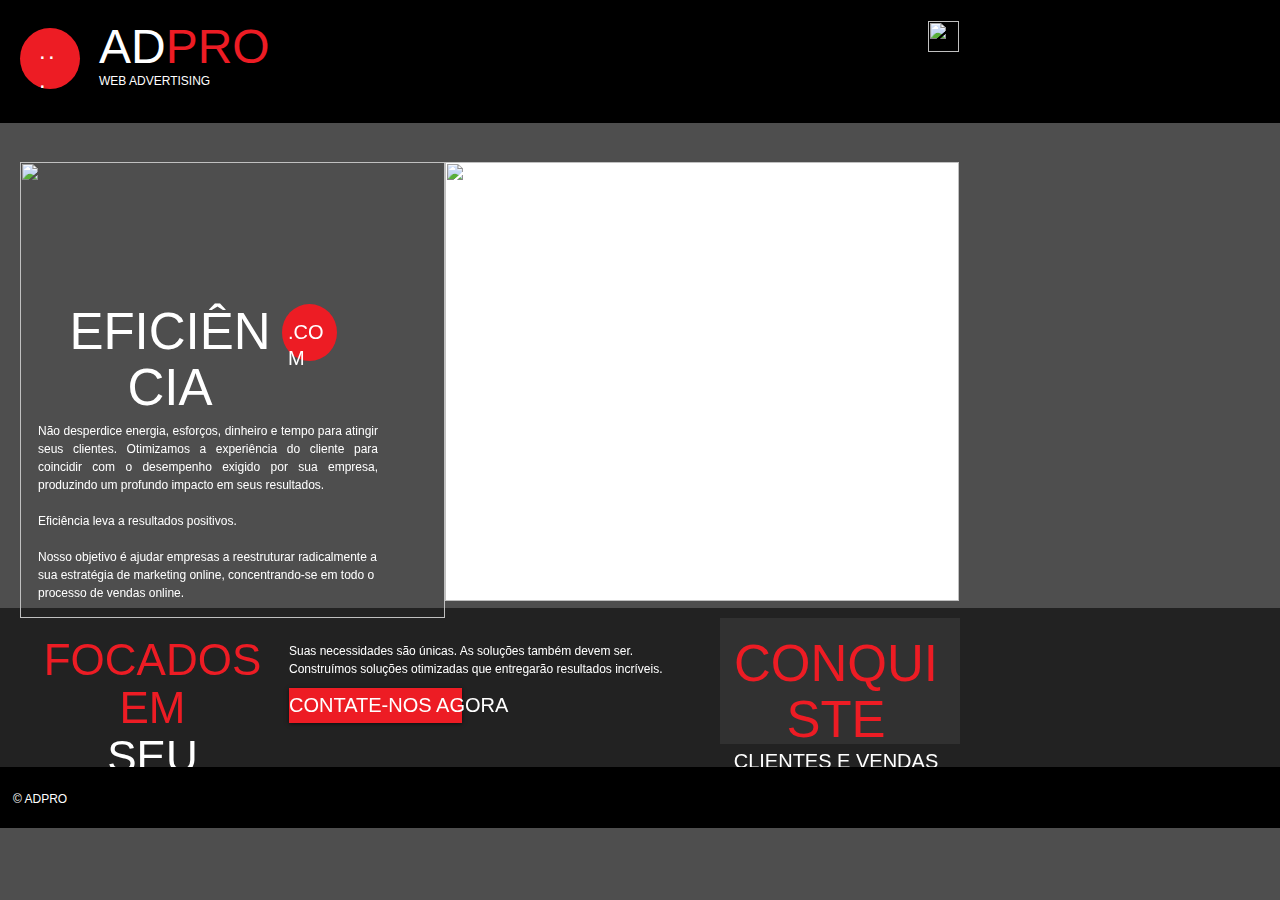
==== index.html @ a7457fe5 "Create index.html" ====
<html>
   <head>
      <meta http-equiv="content-type" content="text/html; charset=UTF-8">
      <meta http-equiv="X-UA-Compatible" content="IE=Edge">
      <meta charset="utf-8">
      <title>ADPRO WEB MARKETING</title>
      <meta name="robots" content="noindex">

      <!-- META DATA -->
      <meta name="fragment" content="!">
      <!-- DATA -->
      <link rel="stylesheet" href="en/files/viewer.css">
   </head>
   <body class="">
      <div id="SITE_CONTAINER">
         <div data-reactid=".0">
            <div data-reactid=".0.0">
               <link rel="stylesheet" type="text/css" href="en/files/mobileIEFix.css" data-reactid=".0.0.0">
               <style type="text/css" data-reactid=".0.0.$font0">.font_0 {font:normal normal normal 51px/1.1em Anton,sans-serif ;color:#000000;}</style>
               <style type="text/css" data-reactid=".0.0.$font1">.font_1 {font:normal normal normal 14px/1.1em 'Open Sans',sans-serif ;color:#000000;}</style>
               <style type="text/css" data-reactid=".0.0.$font2">.font_2 {font:normal normal normal 30px/1.1em Anton,sans-serif ;color:#00A9FF;}</style>
               <style type="text/css" data-reactid=".0.0.$font3">.font_3 {font:normal normal normal 51px/1.1em Anton,sans-serif ;color:#FFFFFF;}</style>
               <style type="text/css" data-reactid=".0.0.$font4">.font_4 {font:normal normal normal 44px/1.3em Anton,sans-serif ;color:#FFFFFF;}</style>
               <style type="text/css" data-reactid=".0.0.$font5">.font_5 {font:normal normal normal 24px/1.2em Anton,sans-serif ;color:#FFFFFF;}</style>
               <style type="text/css" data-reactid=".0.0.$font6">.font_6 {font:normal normal normal 20px/1.3em Anton,sans-serif ;color:#00A9FF;}</style>
               <style type="text/css" data-reactid=".0.0.$font7">.font_7 {font:normal normal normal 14px/1.3em Arial,'ｍｓ ｐゴシック','ms pgothic','돋움',dotum,helvetica,sans-serif ;color:#FFFFFF;}</style>
               <style type="text/css" data-reactid=".0.0.$font8">.font_8 {font:normal normal normal 12px/1.3em Arial,'ｍｓ ｐゴシック','ms pgothic','돋움',dotum,helvetica,sans-serif ;color:#FFFFFF;}</style>
               <style type="text/css" data-reactid=".0.0.$font9">.font_9 {font:normal normal normal 12px/1.3em Arial,'ｍｓ ｐゴシック','ms pgothic','돋움',dotum,helvetica,sans-serif ;color:#FFFFFF;}</style>
               <style type="text/css" data-reactid=".0.0.$font10">.font_10 {font:normal normal normal 11px/1.3em Arial,'ｍｓ ｐゴシック','ms pgothic','돋움',dotum,helvetica,sans-serif ;color:#FFFFFF;}</style>
               <style type="text/css" data-reactid=".0.0.$color">.color_0 {color:#F8F8F8;}
                  .backcolor_0 {background-color:#F8F8F8;}
                  .color_1 {color:#000000;}
                  .backcolor_1 {background-color:#000000;}
                  .color_2 {color:#FFFFFF;}
                  .backcolor_2 {background-color:#FFFFFF;}
                  .color_3 {color:#0088CB;}
                  .backcolor_3 {background-color:#0088CB;}
                  .color_4 {color:#FFCB05;}
                  .backcolor_4 {background-color:#FFCB05;}
                  .color_5 {color:#ED1C24;}
                  .backcolor_5 {background-color:#ED1C24;}
                  .color_6 {color:#888888;}
                  .backcolor_6 {background-color:#888888;}
                  .color_7 {color:#0089AD;}
                  .backcolor_7 {background-color:#0089AD;}
                  .color_8 {color:#FFFFFF;}
                  .backcolor_8 {background-color:#FFFFFF;}
                  .color_9 {color:#0089AD;}
                  .backcolor_9 {background-color:#0089AD;}
                  .color_10 {color:#00D7FE;}
                  .backcolor_10 {background-color:#00D7FE;}
                  .color_11 {color:#000000;}
                  .backcolor_11 {background-color:#000000;}
                  .color_12 {color:#4E4E4E;}
                  .backcolor_12 {background-color:#4E4E4E;}
                  .color_13 {color:#9A9A9A;}
                  .backcolor_13 {background-color:#9A9A9A;}
                  .color_14 {color:#C7C7C7;}
                  .backcolor_14 {background-color:#C7C7C7;}
                  .color_15 {color:#FFFFFF;}
                  .backcolor_15 {background-color:#FFFFFF;}
                  .color_16 {color:#003854;}
                  .backcolor_16 {background-color:#003854;}
                  .color_17 {color:#0071A9;}
                  .backcolor_17 {background-color:#0071A9;}
                  .color_18 {color:#00A9FF;}
                  .backcolor_18 {background-color:#00A9FF;}
                  .color_19 {color:#7FD4FF;}
                  .backcolor_19 {background-color:#7FD4FF;}
                  .color_20 {color:#AAE2FF;}
                  .backcolor_20 {background-color:#AAE2FF;}
                  .color_21 {color:#460B00;}
                  .backcolor_21 {background-color:#460B00;}
                  .color_22 {color:#8D1700;}
                  .backcolor_22 {background-color:#8D1700;}
                  .color_23 {color:#D32300;}
                  .backcolor_23 {background-color:#D32300;}
                  .color_24 {color:#E28371;}
                  .backcolor_24 {background-color:#E28371;}
                  .color_25 {color:#F0ADA0;}
                  .backcolor_25 {background-color:#F0ADA0;}
                  .color_26 {color:#2D3F0C;}
                  .backcolor_26 {background-color:#2D3F0C;}
                  .color_27 {color:#5B7F18;}
                  .backcolor_27 {background-color:#5B7F18;}
                  .color_28 {color:#89BF24;}
                  .backcolor_28 {background-color:#89BF24;}
                  .color_29 {color:#B6D47E;}
                  .backcolor_29 {background-color:#B6D47E;}
                  .color_30 {color:#D3E9AA;}
                  .backcolor_30 {background-color:#D3E9AA;}
                  .color_31 {color:#4A410D;}
                  .backcolor_31 {background-color:#4A410D;}
                  .color_32 {color:#94821B;}
                  .backcolor_32 {background-color:#94821B;}
                  .color_33 {color:#DEC328;}
                  .backcolor_33 {background-color:#DEC328;}
                  .color_34 {color:#E9DB89;}
                  .backcolor_34 {background-color:#E9DB89;}
                  .color_35 {color:#F4EAB1;}
                  .backcolor_35 {background-color:#F4EAB1;}
               </style>
               <style type="text/css" data-reactid=".0.0.$s0">.s0screenWidthBackground {position:absolute;top:0;right:0;bottom:0;left:0;}
                  .s0[data-state~="mobileView"] {position:absolute !important;}
                  .s0[data-state~="fixedPosition"] {position:fixed !important;left:auto !important;z-index:100;}
                  .s0[data-state~="fixedPosition"].s0_footer {top:auto;bottom:0;}
                  .s0_bg {position:absolute;top:0;right:0;bottom:0;left:0;background-color:rgba(0, 0, 0, 1);  border-top:0px solid rgba(0, 169, 255, 1);border-bottom:0px solid rgba(0, 169, 255, 1);}
                  .s0[data-state~="mobileView"] .s0bg {left:10px;right:10px;}
                  .s0bg {position:absolute;top:0px;right:0;bottom:0px;left:0;background-color:transparent;border-radius:0;}
                  .s0inlineContent {position:absolute;top:0;right:0;bottom:0;left:0;}
                  .s0centeredContent {position:absolute;top:0;right:0;bottom:0;left:0;}
               </style>
               <style type="text/css" data-reactid=".0.0.$s1">.s1bg {border:0px solid rgba(255, 255, 255, 1);background-color:rgba(237, 28, 36, 1);}
                  .s1inlineContent,.s1bg {position:absolute;top:0;right:0;bottom:0;left:0;border-radius:50%;}
               </style>
               <style type="text/css" data-reactid=".0.0.$s2">.s2 {word-wrap:break-word;}
                  .s2 li {color:inherit;font-size:inherit;font-family:inherit;font-style:inherit;font-weight:inherit;line-height:inherit;letter-spacing:normal;}
                  .s2 ol,.s2 ul {padding-left:1.3em;padding-right:0;margin-left:0.5em;margin-right:0;line-height:normal;letter-spacing:normal;}
                  .s2 ul {list-style-type:disc;}
                  .s2 ol {list-style-type:decimal;}
                  .s2 ul ul,.s2 ol ul {list-style-type:circle;}
                  .s2 ul ul ul,.s2 ol ul ul {list-style-type:square;}
                  .s2 ul ol ul,.s2 ol ol ul {list-style-type:square;}
                  .s2 ul[dir="rtl"],.s2 ol[dir="rtl"] {padding-left:0;padding-right:1.3em;margin-left:0;margin-right:0.5em;}
                  .s2 ul[dir="rtl"] ul,.s2 ul[dir="rtl"] ol,.s2 ol[dir="rtl"] ul,.s2 ol[dir="rtl"] ol {padding-left:0;padding-right:1.3em;margin-left:0;margin-right:0.5em;}
                  .s2 p {margin:0;line-height:normal;letter-spacing:normal;}
                  .s2 h1 {margin:0;line-height:normal;letter-spacing:normal;}
                  .s2 h2 {margin:0;line-height:normal;letter-spacing:normal;}
                  .s2 h3 {margin:0;line-height:normal;letter-spacing:normal;}
                  .s2 h4 {margin:0;line-height:normal;letter-spacing:normal;}
                  .s2 h5 {margin:0;line-height:normal;letter-spacing:normal;}
                  .s2 h6 {margin:0;line-height:normal;letter-spacing:normal;}
                  .s2 a {color:inherit;}
               </style>
               <style type="text/css" data-reactid=".0.0.$s3">.s3screenWidthBackground {position:absolute;top:0;right:0;bottom:0;left:0;}
                  .s3[data-state~="mobileView"] {position:absolute !important;}
                  .s3[data-state~="fixedPosition"] {position:fixed !important;left:auto !important;z-index:100;}
                  .s3[data-state~="fixedPosition"].s3_footer {top:auto;bottom:0;}
                  .s3bg {position:absolute;top:0;right:0;bottom:0;left:0;}
                  .s3inlineContent {position:absolute;top:0;right:0;bottom:0;left:0;}
                  .s3centeredContent {position:absolute;top:0;right:0;bottom:0;left:0;}
               </style>
               <style type="text/css" data-reactid=".0.0.$s4">.s4 {height:100px;width:100px;}
                  .s4overlay {position:absolute;top:0;right:0;bottom:0;left:0;background-color:rgba(0, 0, 0, 0.664);}
                  .s4inlineContent {position:absolute;top:0;right:0;bottom:0;left:0;}
               </style>
               <style type="text/css" data-reactid=".0.0.$s5">.s5screenWidthBackground {position:absolute;top:0;right:0;bottom:0;left:0;}
                  .s5[data-state~="mobileView"] {position:absolute !important;}
                  .s5[data-state~="fixedPosition"] {position:fixed !important;left:auto !important;z-index:100;}
                  .s5[data-state~="fixedPosition"].s5_footer {top:auto;bottom:0;}
                  .s5_bg {position:absolute;top:0;right:0;bottom:0;left:0;background-color:rgba(0, 0, 0, 0.53);  border-top:0px solid rgba(0, 169, 255, 1);border-bottom:0px solid rgba(0, 169, 255, 1);}
                  .s5[data-state~="mobileView"] .s5bg {left:10px;right:10px;}
                  .s5bg {position:absolute;top:0px;right:0;bottom:0px;left:0;background-color:transparent;border-radius:0 0 0 0;}
                  .s5inlineContent {position:absolute;top:0;right:0;bottom:0;left:0;}
                  .s5centeredContent {position:absolute;top:0;right:0;bottom:0;left:0;}
               </style>
               <style type="text/css" data-reactid=".0.0.$s6">.s6screenWidthBackground {position:absolute;top:0;right:0;bottom:0;left:0;}
                  .s6[data-state~="mobileView"] {position:absolute !important;}
                  .s6[data-state~="fixedPosition"] {position:fixed !important;left:auto !important;z-index:100;}
                  .s6[data-state~="fixedPosition"].s6_footer {top:auto;bottom:0;}
                  .s6_bg {position:absolute;top:0;right:0;bottom:0;left:0;background-color:rgba(0, 0, 0, 1);  border-top:0px solid rgba(0, 169, 255, 1);border-bottom:0px solid rgba(0, 169, 255, 1);}
                  .s6[data-state~="mobileView"] .s6bg {left:10px;right:10px;}
                  .s6bg {position:absolute;top:0px;right:0;bottom:0px;left:0;background-color:transparent;border-radius:0;}
                  .s6inlineContent {position:absolute;top:0;right:0;bottom:0;left:0;}
                  .s6centeredContent {position:absolute;top:0;right:0;bottom:0;left:0;}
               </style>
               <style type="text/css" data-reactid=".0.0.$s7">.s7bg {position:absolute;top:0;right:0;bottom:0;left:0;}
                  .s7[data-state~="mobileView"] .s7bg {left:10px;right:10px;}
                  .s7inlineContent {position:absolute;top:0;right:0;bottom:0;left:0;}
               </style>
               <style type="text/css" data-reactid=".0.0.$s8">.s8screenWidthBackground {position:absolute;top:0;right:0;bottom:0;left:0;}
                  .s8[data-state~="mobileView"] {position:absolute !important;}
                  .s8[data-state~="fixedPosition"] {position:fixed !important;left:auto !important;z-index:100;}
                  .s8[data-state~="fixedPosition"].s8_footer {top:auto;bottom:0;}
                  .s8_bg {position:absolute;top:0;right:0;bottom:0;left:0;background-color:rgba(0, 0, 0, 0.56);  border-top:0px solid rgba(127, 212, 255, 1);border-bottom:0px solid rgba(127, 212, 255, 1);}
                  .s8[data-state~="mobileView"] .s8bg {left:10px;right:10px;}
                  .s8bg {position:absolute;top:0px;right:0;bottom:0px;left:0;background-color:transparent;border-radius:0;}
                  .s8inlineContent {position:absolute;top:0;right:0;bottom:0;left:0;}
                  .s8centeredContent {position:absolute;top:0;right:0;bottom:0;left:0;}
               </style>
               <style type="text/css" data-reactid=".0.0.$s9">.s9bg {overflow:hidden;position:absolute;top:0;right:0;bottom:0;left:0;background-color:rgba(78, 78, 78, 0.35);}
                  .s9inlineContent {position:absolute;top:0;right:0;bottom:0;left:0;}
               </style>
               <style type="text/css" data-reactid=".0.0.$s10">.s10link {border-radius:0;  position:absolute;top:0;right:0;bottom:0;left:0;background-color:rgba(237, 28, 36, 1);transition: border-color 0.4s ease 0s, background-color 0.4s ease 0s;  box-shadow:0 1px 4px rgba(0, 0, 0, 0.6);;  border:solid rgba(255, 255, 255, 1) 0px;cursor:pointer !important;}
                  .s10label {font:normal normal normal 20px/1.3em Anton,sans-serif ;  transition: color 0.4s ease 0s;  color:#FFFFFF;display:inline-block;margin:-webkit-calc(-1 * 0px) 0px 0;margin:calc(-1 * 0px) 0px 0;position:relative;white-space:nowrap;}
                  .s10:active[data-state~="mobile"] .s10link,.s10:hover[data-state~="desktop"] .s10link {background-color:rgba(226, 131, 113, 1);border-color:rgba(255, 255, 255, 1);transition: border-color 0.4s ease 0s, background-color 0.4s ease 0s;}
                  .s10:active[data-state~="mobile"] .s10label,.s10:hover[data-state~="desktop"] .s10label {color:#FFFFFF;transition: color 0.4s ease 0s;}
               </style>
               
               <style type="text/css" data-reactid=".0.0.$s12">.s12bg {border:0px solid rgba(255, 255, 255, 1);background-color:rgba(237, 28, 36, 1);}
                  .s12inlineContent,.s12bg {position:absolute;top:0;right:0;bottom:0;left:0;border-radius:50%;}
               </style>
               <style type="text/css" data-reactid=".0.0.$s13">.s13 {-webkit-user-select:none;-moz-user-select:none;-ms-user-select:none;user-select:none;-webkit-user-drag:none;-moz-user-drag:none;-ms-user-drag:none;user-drag:none;-webkit-user-modify:ready-only;-moz-user-modify:ready-only;-ms-user-modify:ready-only;user-modify:ready-only;border-radius:0;    overflow:hidden;background:rgba(255, 255, 255, 1);}
                  .s13_border {position:absolute;top:0;right:0;bottom:0;left:0;border-radius:0;  border:0px solid rgba(255, 255, 255, 1);pointer-events:none;background:none !important;}
                  .s13itemsContainer {position:absolute;top:0;right:0;bottom:0;left:0;border-radius:0;  overflow:hidden;-webkit-transform:translate3d(0, 0, 0);transform:translate3d(0, 0, 0);}
                  
                  .s13[data-state~="mobile"] .s13_btn {opacity:1;}
                  .s13buttonPrev {left:20px;background-position:0 0;}
                  .s13buttonNext {right:20px;background-position:100% 0;}
                  .s13_helpers {transition: opacity 0.5s ease 0s;  opacity:0;position:absolute;right:0px;bottom:0px;padding:0 10px 10px 0;width:60px;text-align:right;}
                  .s13counter {display:inline-block;color:#FFFFFF;font-family:arial, helvetica,sans-serif;font-size:12px;padding-left:5px;}
                  .s13autoplay {display:inline-block;padding-left:10px;width:20px;min-height:10px;position:relative;text-align:center;}
                  .s13autoplay > span {display:inline-block;position:relative;z-index:0;}
                  .s13[data-state~="autoplayOff"] .s13autoplay > span {border:5px solid transparent;border-left:5px solid #FFFFFF;width:0;height:0;}
                  .s13[data-state~="autoplayOn"] .s13autoplay > span {border-left:2px solid #FFFFFF;border-right:2px solid #FFFFFF;height:10px;width:1px;margin-right:5px;}
                  .s13_buttons {transition: opacity 0.5s ease 0s;  opacity:0;}
                  .s13[data-state~="mobile"] .s13_buttons {opacity:1;}
                  .s13:hover > .s13_buttons {opacity:1;}
                  .s13:hover > .s13_helpers {opacity:1;}
                  .s13:hover .s13_pnl {opacity:1;}
                  .s13[data-state~="showTextPanel"] .s13_pnl {opacity:1;}
                  .s13_btn:hover {opacity:1;}
                  .s13[data-state~="touchRollOver"] .s13_buttons {opacity:1;}
                  .s13[data-state~="touchRollOver"] .s13_helpers {opacity:1;}
                  .s13[data-state~="touchRollOver"] .s13_pnl {opacity:1;}
                  .s13[data-state~="touchRollOver"] .s13_btn {opacity:1;}
                  .s13[data-state~="showButtons"] .s13_buttons {opacity:1;}
                  .s13imageItemtitle {overflow:hidden;text-overflow:ellipsis;white-space:pre-line;font:normal normal normal 20px/1.3em Anton,sans-serif ;  color:#FFFFFF;}
                  .s13imageItemdescription {overflow:hidden;text-overflow:ellipsis;white-space:pre-line;font:normal normal normal 12px/1.3em Arial,'ｍｓ ｐゴシック','ms pgothic','돋움',dotum,helvetica,sans-serif ;  color:#FFFFFF;}
                  .s13imageItemimageWrapper {position:absolute;}
                  .s13imageItempanel {border-radius:0;  background-color:transparent;transition: opacity 0.5s ease 0s;  opacity:0;position:absolute;right:0px;left:0px;bottom:0px;padding:10px 100px 10px 10px;min-height:18px;border-top-left-radius:0 !important;border-top-right-radius:0 !important;}
                  .s13imageItemzoom {position:absolute;top:0px;right:0px;bottom:0px;left:0px;}
                  .s13imageItemimage {border-radius:0;}
                  .s13imageItemlink {font:normal normal normal 12px/1.3em Arial,'ｍｓ ｐゴシック','ms pgothic','돋움',dotum,helvetica,sans-serif ;  color:#FFFFFF;}
                  .s13imageItem[data-state~="link"] .s13imageItemlink {text-decoration:underline;cursor:pointer;font:normal normal normal 12px/1.3em Arial,'ｍｓ ｐゴシック','ms pgothic','돋움',dotum,helvetica,sans-serif ;  color:#FFFFFF;}
                  .s13imageItem[data-state~="noLink"] .s13imageItemlink {display:none;}
                  .s13imageItem[data-state~="showPanel"] .s13imageItempanel {opacity:1;}
                  .s13imageItem[data-state~="notShowPanel"] .s13imageItempanel {opacity:0;}
                  .s13imageItem[data-state~="transOut"] .s13imageItempanel {opacity:0;}
                  .s13imageItem[data-state~="transIn"] .s13imageItempanel {opacity:0;}
                  .s13imageItemimageimage {position:static;box-shadow:#000 0 0 0;-webkit-user-select:none;-moz-user-select:none;-ms-user-select:none;user-select:none;}
                  
               </style>
               <style type="text/css" data-reactid=".0.0.$siteBackground">.siteBackground {width:100%;position:absolute;}
                  .siteBackgroundbgBeforeTransition {position:absolute;top:0;}
                  .siteBackgroundbgAfterTransition {position:absolute;top:0;}
               </style>
               <link rel="stylesheet" type="text/css" href="en/files/css.css" data-reactid=".0.0.$gf_0">
            </div>
            <div id="SITE_BACKGROUND" style="top: 0px; height: 881px; left: 0px; width: 1907px;" class="siteBackground" data-reactid=".0.$desktop_background">
               <div style="background-attachment: fixed; background-color: rgb(78, 78, 78); width: 100%; position: fixed; top: 0px; height: 100%;" id="SITE_BACKGROUND_previous_mainPage" class="siteBackgroundprevious" data-reactid=".0.$desktop_background.0"></div>
               <div id="SITE_BACKGROUND_current_mainPage" style="background-image:;background-attachment:fixed;background-color:#4E4E4E;width:100%;position:fixed;top:0;height:100%;" class="siteBackgroundcurrent" data-reactid=".0.$desktop_background.1"></div>
            </div>
            <div class="SITE_ROOT" id="SITE_ROOT" style="width:980px;padding-bottom:41px;" data-reactid=".0.$SITE_ROOT">
               <div id="SITE_STRUCTURE" style="position: static; width: 980px; top: 0px; height: 828px;" data-reactid=".0.$SITE_ROOT.$desktop_siteRoot">
                  <div style="position: absolute; width: 980px; left: 0px; top: 0px; height: 123px;" class="s0" data-state=" " id="SITE_HEADER" data-reactid=".0.$SITE_ROOT.$desktop_siteRoot.$SITE_HEADER">
                     <div style="width: 1907px; left: -464px;" id="SITE_HEADERscreenWidthBackground" class="s0screenWidthBackground" data-reactid=".0.$SITE_ROOT.$desktop_siteRoot.$SITE_HEADER.0">
                        <div class="s0_bg" data-reactid=".0.$SITE_ROOT.$desktop_siteRoot.$SITE_HEADER.0.0"></div>
                     </div>
                     <div id="SITE_HEADERcenteredContent" class="s0centeredContent" data-reactid=".0.$SITE_ROOT.$desktop_siteRoot.$SITE_HEADER.1">
                        <div id="SITE_HEADERbg" class="s0bg" data-reactid=".0.$SITE_ROOT.$desktop_siteRoot.$SITE_HEADER.1.0"></div>
                        <div id="SITE_HEADERinlineContent" class="s0inlineContent" data-reactid=".0.$SITE_ROOT.$desktop_siteRoot.$SITE_HEADER.1.1">
                           <div style="position: absolute; width: 60px; left: 20px; top: 28px; height: 61px;" class="s1" id="Cntnr0" data-reactid=".0.$SITE_ROOT.$desktop_siteRoot.$SITE_HEADER.1.1.$Cntnr0">
                              <div id="Cntnr0bg" class="s1bg" data-reactid=".0.$SITE_ROOT.$desktop_siteRoot.$SITE_HEADER.1.1.$Cntnr0.0"></div>
                              <div id="Cntnr0inlineContent" class="s1inlineContent" data-reactid=".0.$SITE_ROOT.$desktop_siteRoot.$SITE_HEADER.1.1.$Cntnr0.1">
                                 <div style="position: absolute; width: 27px; left: 19px; top: 9px;" class="s2" id="WRchTxt2" data-reactid=".0.$SITE_ROOT.$desktop_siteRoot.$SITE_HEADER.1.1.$Cntnr0.1.$WRchTxt2">
                                    <h5 style="line-height: 1.2em;" class="font_5"><span style="letter-spacing:0.1em;"><span style="line-height: 1.2em;"><span class="color_15">...</span></span></span></a></h5>
                                 </div>
                              </div>
                           </div>
                           <div style="position: absolute; width: 215px; left: 99px; top: 21px;" class="s2" id="WRchTxtp-nn5" data-reactid=".0.$SITE_ROOT.$desktop_siteRoot.$SITE_HEADER.1.1.$WRchTxtp-nn5">
                              <h1 style="line-height: 1.1em;" class="font_0"><span style="font-size:48px;"><span style="line-height:1.1em;"><span class="color_15">AD</span><span class="color_18">&#8203;</span><span class="color_15">&#8203;</span><span class="color_5">PRO</span></span></span></a></h1>
                              <p class="font_8">WEB ADVERTISING</p>
                           </div>
                           <div style="position: absolute; top: 21px; height: 31px; width: 31px; left: 928px;" data-exact-height="NaN" data-content-padding-horizontal="0" data-content-padding-vertical="0" title="" class="s3" data-state="noTouch" id="ia9w7rt8" data-reactid=".0.$SITE_ROOT.$desktop_siteRoot.$SITE_HEADER.1.1.$ia9w7rt8">
                              <a style="width: 31px; height: 31px; cursor: pointer;" href="en/" target="_self" id="ia9w7rt8link" class="s3link" data-reactid=".0.$SITE_ROOT.$desktop_siteRoot.$SITE_HEADER.1.1.$ia9w7rt8.0">
                                 <div id="ia9w7rt8img" style="width: 31px; height: 31px; position: relative;" class="s3img" data-state="loaded" data-reactid=".0.$SITE_ROOT.$desktop_siteRoot.$SITE_HEADER.1.1.$ia9w7rt8.0.0"><img alt="" style="width: 31px; height: 31px; object-fit: cover;" src="en/files/en_lang.png" id="ia9w7rt8imgimage" class="s3imgimage" data-reactid=".0.$SITE_ROOT.$desktop_siteRoot.$SITE_HEADER.1.1.$ia9w7rt8.0.0.0"></div>
                              </a>
                           </div>
                        </div>
                     </div>
                  </div>
                  <div style="position: absolute; width: 980px; left: 0px; top: 163px; height: 605px;" class="s3" data-state="" id="PAGES_CONTAINER" data-reactid=".0.$SITE_ROOT.$desktop_siteRoot.$PAGES_CONTAINER">
                     <div style="width: 1907px; left: -464px;" id="PAGES_CONTAINERscreenWidthBackground" class="s3screenWidthBackground" data-reactid=".0.$SITE_ROOT.$desktop_siteRoot.$PAGES_CONTAINER.0"></div>
                     <div id="PAGES_CONTAINERcenteredContent" class="s3centeredContent" data-reactid=".0.$SITE_ROOT.$desktop_siteRoot.$PAGES_CONTAINER.1">
                        <div id="PAGES_CONTAINERbg" class="s3bg" data-reactid=".0.$SITE_ROOT.$desktop_siteRoot.$PAGES_CONTAINER.1.0"></div>
                        <div id="PAGES_CONTAINERinlineContent" class="s3inlineContent" data-reactid=".0.$SITE_ROOT.$desktop_siteRoot.$PAGES_CONTAINER.1.1">
                           <div style="position: absolute; width: 980px; left: 0px; top: 0px; height: 605px;" class="s4" id="SITE_PAGES" data-reactid=".0.$SITE_ROOT.$desktop_siteRoot.$PAGES_CONTAINER.1.1.$SITE_PAGES">
                              <div style="position: absolute; width: 980px; left: 0px; top: 0px; height: 605px;" class="s7" id="mainPage" data-reactid=".0.$SITE_ROOT.$desktop_siteRoot.$PAGES_CONTAINER.1.1.$SITE_PAGES.$mainPage">
                                 <div id="mainPagebg" class="s7bg" data-reactid=".0.$SITE_ROOT.$desktop_siteRoot.$PAGES_CONTAINER.1.1.$SITE_PAGES.$mainPage.0"></div>
                                 <div id="mainPageinlineContent" class="s7inlineContent" data-reactid=".0.$SITE_ROOT.$desktop_siteRoot.$PAGES_CONTAINER.1.1.$SITE_PAGES.$mainPage.1">
                                    <div style="position: absolute; width: 980px; left: 0px; top: 445px; height: 160px;" class="s8" data-state="" id="ScrnWdthCntnr2" data-reactid=".0.$SITE_ROOT.$desktop_siteRoot.$PAGES_CONTAINER.1.1.$SITE_PAGES.$mainPage.1.$ScrnWdthCntnr2">
                                       <div style="width: 1907px; left: -464px;" id="ScrnWdthCntnr2screenWidthBackground" class="s8screenWidthBackground" data-reactid=".0.$SITE_ROOT.$desktop_siteRoot.$PAGES_CONTAINER.1.1.$SITE_PAGES.$mainPage.1.$ScrnWdthCntnr2.0">
                                          <div class="s8_bg" data-reactid=".0.$SITE_ROOT.$desktop_siteRoot.$PAGES_CONTAINER.1.1.$SITE_PAGES.$mainPage.1.$ScrnWdthCntnr2.0.0"></div>
                                       </div>
                                       <div id="ScrnWdthCntnr2centeredContent" class="s8centeredContent" data-reactid=".0.$SITE_ROOT.$desktop_siteRoot.$PAGES_CONTAINER.1.1.$SITE_PAGES.$mainPage.1.$ScrnWdthCntnr2.1">
                                          <div id="ScrnWdthCntnr2bg" class="s8bg" data-reactid=".0.$SITE_ROOT.$desktop_siteRoot.$PAGES_CONTAINER.1.1.$SITE_PAGES.$mainPage.1.$ScrnWdthCntnr2.1.0"></div>
                                          <div id="ScrnWdthCntnr2inlineContent" class="s8inlineContent" data-reactid=".0.$SITE_ROOT.$desktop_siteRoot.$PAGES_CONTAINER.1.1.$SITE_PAGES.$mainPage.1.$ScrnWdthCntnr2.1.1">
                                             <div style="position: absolute; width: 265px; left: 20px; top: 28px;" class="s2" id="WRchTxta" data-reactid=".0.$SITE_ROOT.$desktop_siteRoot.$PAGES_CONTAINER.1.1.$SITE_PAGES.$mainPage.1.$ScrnWdthCntnr2.1.1.$WRchTxta">
                                                <h4 style="line-height: 1.1em; text-align: center;" class="font_4"><span style="line-height:1.1em;"><span class="color_5">FOCADOS EM</span><br>
                                                   <span class="color_15">SEU SUCESSO</span></span>
                                                </h4>
                                             </div>
                                             <div style="position: absolute; width: 425px; left: 289px; top: 34px;" class="s2" id="WRchTxtb" data-reactid=".0.$SITE_ROOT.$desktop_siteRoot.$PAGES_CONTAINER.1.1.$SITE_PAGES.$mainPage.1.$ScrnWdthCntnr2.1.1.$WRchTxtb">
                                                <p style="line-height: 1.5em; text-align: justify;" class="font_8">Suas necessidades s&#xE3;o &#xFA;nicas. As solu&#xE7;&#xF5;es tamb&#xE9;m devem ser.</p>
                                                <p style="line-height: 1.5em; text-align: justify;" class="font_8">Constru&#xED;mos solu&#xE7;&#xF5;es otimizadas que entregar&#xE3;o resultados incr&#xED;veis.</p>
                                             </div>
                                             <div style="position: absolute; width: 240px; left: 720px; top: 10px; height: 126px;" class="s9" id="Cntnr2" data-reactid=".0.$SITE_ROOT.$desktop_siteRoot.$PAGES_CONTAINER.1.1.$SITE_PAGES.$mainPage.1.$ScrnWdthCntnr2.1.1.$Cntnr2">
                                                <div id="Cntnr2bg" class="s9bg" data-reactid=".0.$SITE_ROOT.$desktop_siteRoot.$PAGES_CONTAINER.1.1.$SITE_PAGES.$mainPage.1.$ScrnWdthCntnr2.1.1.$Cntnr2.0"></div>
                                                <div id="Cntnr2inlineContent" class="s9inlineContent" data-reactid=".0.$SITE_ROOT.$desktop_siteRoot.$PAGES_CONTAINER.1.1.$SITE_PAGES.$mainPage.1.$ScrnWdthCntnr2.1.1.$Cntnr2.1">
                                                   <div style="position: absolute; width: 210px; left: 11px; top: 18px;" class="s2" id="WRchTxtc" data-reactid=".0.$SITE_ROOT.$desktop_siteRoot.$PAGES_CONTAINER.1.1.$SITE_PAGES.$mainPage.1.$ScrnWdthCntnr2.1.1.$Cntnr2.1.$WRchTxtc">
                                                      <h3 class="alignLeft        font_3" style="line-height: 1.1em; text-align: center;"><span style="line-height: 1.1em;"><span class="color_5">CONQUISTE</span></span></h3>
                                                      <h6 style="line-height: 1.3em; text-align: center;" class="font_6"><span style="line-height: 1.3em;"><span class="color_15">CLIENTES E VENDAS</span></span></h6>
                                                   </div>
                                                </div>
                                             </div>
                                             <div id="StBttn0" data-align="center" data-margin="0" style="position: absolute; left: 289px; top: 80px; width: 173px; height: 35px;" class="s10" data-state="desktop" data-reactid=".0.$SITE_ROOT.$desktop_siteRoot.$PAGES_CONTAINER.1.1.$SITE_PAGES.$mainPage.1.$ScrnWdthCntnr2.1.1.$StBttn0"><a href="mailto:&#x63;&#x6F;&#x6E;&#x74;&#x61;&#x74;&#x6F;&#x40;&#x61;&#x64;&#x70;&#x72;&#x6F;&#x2E;&#x63;&#x6F;&#x6D;&#x2E;&#x62;&#x72;" target="_self" style="text-align:center;" id="StBttn0link" class="s10link" data-reactid=".0.$SITE_ROOT.$desktop_siteRoot.$PAGES_CONTAINER.1.1.$SITE_PAGES.$mainPage.1.$ScrnWdthCntnr2.1.1.$StBttn0.0"><span style="margin-top: 4px;" data-skin-margin="0" id="StBttn0label" class="s10label" data-reactid=".0.$SITE_ROOT.$desktop_siteRoot.$PAGES_CONTAINER.1.1.$SITE_PAGES.$mainPage.1.$ScrnWdthCntnr2.1.1.$StBttn0.0.0">CONTATE-NOS AGORA</span></a></div>
                                          </div>
                                       </div>
                                    </div>
                                    <div style="position: absolute; left: 20px; top: -1px; width: 425px; height: 456px;" data-exact-height="NaN" data-content-padding-horizontal="0" data-content-padding-vertical="0" title="" class="s11" data-state="noTouch" id="hzo99hg5" data-reactid=".0.$SITE_ROOT.$desktop_siteRoot.$PAGES_CONTAINER.1.1.$SITE_PAGES.$mainPage.1.$hzo99hg5">
                                       <div style="width: 425px; height: 456px;" id="hzo99hg5link" class="s11link" data-reactid=".0.$SITE_ROOT.$desktop_siteRoot.$PAGES_CONTAINER.1.1.$SITE_PAGES.$mainPage.1.$hzo99hg5.0">
                                          <div id="hzo99hg5img" style="position: relative; width: 425px; height: 456px;" class="s11img" data-state="loaded" data-reactid=".0.$SITE_ROOT.$desktop_siteRoot.$PAGES_CONTAINER.1.1.$SITE_PAGES.$mainPage.1.$hzo99hg5.0.0"><img alt="" style="width: 425px; height: 456px; object-fit: contain;" src="en/files/84770f_ed887e2615a3470ba7315d4832149185.jpeg" id="hzo99hg5imgimage" class="s11imgimage" data-reactid=".0.$SITE_ROOT.$desktop_siteRoot.$PAGES_CONTAINER.1.1.$SITE_PAGES.$mainPage.1.$hzo99hg5.0.0.0"></div>
                                       </div>
                                    </div>
                                    <div style="position: absolute; width: 220px; left: 60px; top: 141px;" class="s2" id="WRchTxtj" data-reactid=".0.$SITE_ROOT.$desktop_siteRoot.$PAGES_CONTAINER.1.1.$SITE_PAGES.$mainPage.1.$WRchTxtj">
                                       <h3 style="line-height: 1.1em; font-size: 51px; text-align: center;" class="font_3"><span style="font-size:51px;">EFICI&#202;NCIA</span><span style="display: none;">&nbsp;</span></h3>
                                    </div>
                                    <div style="position: absolute; width: 340px; left: 38px; top: 259px;" class="s2" id="WRchTxtz" data-reactid=".0.$SITE_ROOT.$desktop_siteRoot.$PAGES_CONTAINER.1.1.$SITE_PAGES.$mainPage.1.$WRchTxtz">
                                       <p style="line-height: 1.5em; text-align: justify;" class="font_8"><span style="line-height:1.5em;">N&#xE3;o desperdice energia, esfor&#xE7;os, dinheiro e tempo para atingir seus clientes. Otimizamos a experi&#xEA;ncia do cliente para coincidir com o desempenho exigido por sua empresa, produzindo um profundo impacto em seus resultados.<br><br> Efici&#xEA;ncia leva a resultados positivos.<br><br>
                                       </p>
                                       <p style="line-height: 1.5em;" class="font_8">Nosso objetivo &#xE9; ajudar empresas a reestruturar radicalmente a sua estrat&#xE9;gia de marketing online, concentrando-se em todo o processo de vendas online.
                                       </p>
                                    </div>
                                    <div style="position: absolute; width: 55px; left: 282px; top: 141px; height: 57px;" class="s12" id="Cntnr3" data-reactid=".0.$SITE_ROOT.$desktop_siteRoot.$PAGES_CONTAINER.1.1.$SITE_PAGES.$mainPage.1.$Cntnr3">
                                       <div id="Cntnr3bg" class="s12bg" data-reactid=".0.$SITE_ROOT.$desktop_siteRoot.$PAGES_CONTAINER.1.1.$SITE_PAGES.$mainPage.1.$Cntnr3.0"></div>
                                       <div id="Cntnr3inlineContent" class="s12inlineContent" data-reactid=".0.$SITE_ROOT.$desktop_siteRoot.$PAGES_CONTAINER.1.1.$SITE_PAGES.$mainPage.1.$Cntnr3.1">
                                          <div style="position: absolute; width: 43px; left: 6px; top: 15px;" class="s2" id="WRchTxt19" data-reactid=".0.$SITE_ROOT.$desktop_siteRoot.$PAGES_CONTAINER.1.1.$SITE_PAGES.$mainPage.1.$Cntnr3.1.$WRchTxt19">
                                             <h6 style="line-height: 1.3em;" class="font_6"><span style="line-height: 1.3em;"><span class="color_15">.COM</span></span></h6>
                                          </div>
                                       </div>
                                    </div>
                                    <div style="overflow: hidden; position: absolute; left: 445px; top: -1px; height: 439px; width: 514px;" data-gallery-id="SldShwGllry0" data-height-diff="0" data-width-diff="0" class="s13" data-state="autoplayOn notMobile desktopView touchRollOut " id="SldShwGllry0" data-reactid=".0.$SITE_ROOT.$desktop_siteRoot.$PAGES_CONTAINER.1.1.$SITE_PAGES.$mainPage.1.$SldShwGllry0">
                                       <div class="s13_border" data-reactid=".0.$SITE_ROOT.$desktop_siteRoot.$PAGES_CONTAINER.1.1.$SITE_PAGES.$mainPage.1.$SldShwGllry0.0"></div>
                                       <div style="height: 100%;" data-gallery-id="SldShwGllry0" id="SldShwGllry0itemsContainer" class="s13itemsContainer" data-reactid=".0.$SITE_ROOT.$desktop_siteRoot.$PAGES_CONTAINER.1.1.$SITE_PAGES.$mainPage.1.$SldShwGllry0.1">
                                          <div data-displayer-width="517" data-displayer-height="439" data-displayer-uri="41d000_9fe71ce33f104cde3c3adc4e06bcb30c.png" data-height-diff="0" data-width-diff="0" data-bottom-gap="0" data-image-wrapper-right="0" data-image-wrapper-left="0" data-image-wrapper-top="0" data-image-wrapper-bottom="0" data-margin-to-container="0" style="position: absolute; left: 0px; top: 0px; visibility: hidden; opacity: 0; height: 439px; width: 514px;" class="s13imageItem" data-state="notShowPanel desktopView  unselected clipImage noTransition normal noLink" id="SldShwGllry0imageixg0" data-reactid=".0.$SITE_ROOT.$desktop_siteRoot.$PAGES_CONTAINER.1.1.$SITE_PAGES.$mainPage.1.$SldShwGllry0.1.$1imageixg">
                                             <div style="height: 439px; width: 514px; margin: 0px;" id="SldShwGllry0imageixg0imageWrapper" class="s13imageItemimageWrapper" data-reactid=".0.$SITE_ROOT.$desktop_siteRoot.$PAGES_CONTAINER.1.1.$SITE_PAGES.$mainPage.1.$SldShwGllry0.1.$1imageixg.0">
                                                <div style="cursor:default;" id="SldShwGllry0imageixg0zoom" class="s13imageItemzoom" data-reactid=".0.$SITE_ROOT.$desktop_siteRoot.$PAGES_CONTAINER.1.1.$SITE_PAGES.$mainPage.1.$SldShwGllry0.1.$1imageixg.0.0">
                                                   <div id="SldShwGllry0imageixg0image" style="position: relative; overflow: hidden; width: 514px; height: 439px;" class="s13imageItemimage" data-state="loaded" data-reactid=".0.$SITE_ROOT.$desktop_siteRoot.$PAGES_CONTAINER.1.1.$SITE_PAGES.$mainPage.1.$SldShwGllry0.1.$1imageixg.0.0.0"><img alt="" style="width: 514px; height: 439px; object-fit: cover;" src="en/files/41d000_9fe71ce33f104cde3c3adc4e06bcb30c.png" id="SldShwGllry0imageixg0imageimage" class="s13imageItemimageimage" data-reactid=".0.$SITE_ROOT.$desktop_siteRoot.$PAGES_CONTAINER.1.1.$SITE_PAGES.$mainPage.1.$SldShwGllry0.1.$1imageixg.0.0.0.0"></div>
                                                   <a style="cursor:default;height:100%;display:block;width:100%;position:absolute;top:0px;left:0px;background-color:#ffffff;filter:alpha(opacity=0);opacity:0;user-select:none;-webkit-user-select:none;-moz-user-select:none;-ms-user-select:none;user-drag:none;-webkit-user-drag:none;-moz-user-drag:none;-ms-user-drag:none;user-modify:read-only;-webkit-user-modify:read-only;-moz-user-modify:read-only;-ms-user-modify:read-only;" data-page-item-context="c1h13" data-gallery-id="SldShwGllry0" data-reactid=".0.$SITE_ROOT.$desktop_siteRoot.$PAGES_CONTAINER.1.1.$SITE_PAGES.$mainPage.1.$SldShwGllry0.1.$1imageixg.0.0.1"></a>
                                                </div>
                                             </div>
                                             <div id="SldShwGllry0imageixg0panel" class="s13imageItem_pnl s13imageItempanel" data-reactid=".0.$SITE_ROOT.$desktop_siteRoot.$PAGES_CONTAINER.1.1.$SITE_PAGES.$mainPage.1.$SldShwGllry0.1.$1imageixg.1">
                                                <h3 style="text-align:left;" id="SldShwGllry0imageixg0title" class="s13imageItemtitle" data-reactid=".0.$SITE_ROOT.$desktop_siteRoot.$PAGES_CONTAINER.1.1.$SITE_PAGES.$mainPage.1.$SldShwGllry0.1.$1imageixg.1.0"></h3>
                                                <p style="text-align:left;" id="SldShwGllry0imageixg0description" class="s13imageItemdescription" data-reactid=".0.$SITE_ROOT.$desktop_siteRoot.$PAGES_CONTAINER.1.1.$SITE_PAGES.$mainPage.1.$SldShwGllry0.1.$1imageixg.1.1"></p>
                                                <a style="display:none;" id="SldShwGllry0imageixg0link" class="s13imageItemlink" data-reactid=".0.$SITE_ROOT.$desktop_siteRoot.$PAGES_CONTAINER.1.1.$SITE_PAGES.$mainPage.1.$SldShwGllry0.1.$1imageixg.1.2"></a>
                                             </div>
                                          </div>
                                          <div data-displayer-width="517" data-displayer-height="439" data-displayer-uri="41d000_c6ae54307eb2da997277a5b49438d033.png" data-height-diff="0" data-width-diff="0" data-bottom-gap="0" data-image-wrapper-right="0" data-image-wrapper-left="0" data-image-wrapper-top="0" data-image-wrapper-bottom="0" data-margin-to-container="0" style="position: absolute; left: 0px; top: 0px; height: 439px; width: 514px;" class="s13imageItem" data-state="notShowPanel desktopView  unselected clipImage noTransition normal noLink" id="SldShwGllry0image1g491" data-reactid=".0.$SITE_ROOT.$desktop_siteRoot.$PAGES_CONTAINER.1.1.$SITE_PAGES.$mainPage.1.$SldShwGllry0.1.$1image1g49">
                                             <div style="height: 439px; width: 514px; margin: 0px;" id="SldShwGllry0image1g491imageWrapper" class="s13imageItemimageWrapper" data-reactid=".0.$SITE_ROOT.$desktop_siteRoot.$PAGES_CONTAINER.1.1.$SITE_PAGES.$mainPage.1.$SldShwGllry0.1.$1image1g49.0">
                                                <div style="cursor:default;" id="SldShwGllry0image1g491zoom" class="s13imageItemzoom" data-reactid=".0.$SITE_ROOT.$desktop_siteRoot.$PAGES_CONTAINER.1.1.$SITE_PAGES.$mainPage.1.$SldShwGllry0.1.$1image1g49.0.0">
                                                   <div id="SldShwGllry0image1g491image" style="position: relative; overflow: hidden; width: 514px; height: 439px;" class="s13imageItemimage" data-state="loaded" data-reactid=".0.$SITE_ROOT.$desktop_siteRoot.$PAGES_CONTAINER.1.1.$SITE_PAGES.$mainPage.1.$SldShwGllry0.1.$1image1g49.0.0.0"><img alt="" style="width: 514px; height: 439px; object-fit: cover;" src="en/files/41d000_c6ae54307eb2da997277a5b49438d033.png" id="SldShwGllry0image1g491imageimage" class="s13imageItemimageimage" data-reactid=".0.$SITE_ROOT.$desktop_siteRoot.$PAGES_CONTAINER.1.1.$SITE_PAGES.$mainPage.1.$SldShwGllry0.1.$1image1g49.0.0.0.0"></div>
                                                   <a style="cursor:default;height:100%;display:block;width:100%;position:absolute;top:0px;left:0px;background-color:#ffffff;filter:alpha(opacity=0);opacity:0;user-select:none;-webkit-user-select:none;-moz-user-select:none;-ms-user-select:none;user-drag:none;-webkit-user-drag:none;-moz-user-drag:none;-ms-user-drag:none;user-modify:read-only;-webkit-user-modify:read-only;-moz-user-modify:read-only;-ms-user-modify:read-only;" data-page-item-context="c1h13" data-gallery-id="SldShwGllry0" data-reactid=".0.$SITE_ROOT.$desktop_siteRoot.$PAGES_CONTAINER.1.1.$SITE_PAGES.$mainPage.1.$SldShwGllry0.1.$1image1g49.0.0.1"></a>
                                                </div>
                                             </div>
                                             <div id="SldShwGllry0image1g491panel" class="s13imageItem_pnl s13imageItempanel" data-reactid=".0.$SITE_ROOT.$desktop_siteRoot.$PAGES_CONTAINER.1.1.$SITE_PAGES.$mainPage.1.$SldShwGllry0.1.$1image1g49.1">
                                                <h3 style="text-align:left;" id="SldShwGllry0image1g491title" class="s13imageItemtitle" data-reactid=".0.$SITE_ROOT.$desktop_siteRoot.$PAGES_CONTAINER.1.1.$SITE_PAGES.$mainPage.1.$SldShwGllry0.1.$1image1g49.1.0"></h3>
                                                <p style="text-align:left;" id="SldShwGllry0image1g491description" class="s13imageItemdescription" data-reactid=".0.$SITE_ROOT.$desktop_siteRoot.$PAGES_CONTAINER.1.1.$SITE_PAGES.$mainPage.1.$SldShwGllry0.1.$1image1g49.1.1"></p>
                                                <a style="display:none;" id="SldShwGllry0image1g491link" class="s13imageItemlink" data-reactid=".0.$SITE_ROOT.$desktop_siteRoot.$PAGES_CONTAINER.1.1.$SITE_PAGES.$mainPage.1.$SldShwGllry0.1.$1image1g49.1.2"></a>
                                             </div>
                                          </div>
                                       </div>
                                       <div class="s13_buttons" data-reactid=".0.$SITE_ROOT.$desktop_siteRoot.$PAGES_CONTAINER.1.1.$SITE_PAGES.$mainPage.1.$SldShwGllry0.2">
                                          <div style="visibility:visible;" data-gallery-id="SldShwGllry0" id="SldShwGllry0buttonPrev" class="s13_btn s13buttonPrev" data-reactid=".0.$SITE_ROOT.$desktop_siteRoot.$PAGES_CONTAINER.1.1.$SITE_PAGES.$mainPage.1.$SldShwGllry0.2.0"></div>
                                          <div style="visibility:visible;" data-gallery-id="SldShwGllry0" id="SldShwGllry0buttonNext" class="s13_btn s13buttonNext" data-reactid=".0.$SITE_ROOT.$desktop_siteRoot.$PAGES_CONTAINER.1.1.$SITE_PAGES.$mainPage.1.$SldShwGllry0.2.1"></div>
                                       </div>
                                       <div class="s13_helpers" data-reactid=".0.$SITE_ROOT.$desktop_siteRoot.$PAGES_CONTAINER.1.1.$SITE_PAGES.$mainPage.1.$SldShwGllry0.3">
                                          <div style="cursor:pointer;visibility:hidden;" data-gallery-id="SldShwGllry0" id="SldShwGllry0autoplay" class="s13autoplay" data-reactid=".0.$SITE_ROOT.$desktop_siteRoot.$PAGES_CONTAINER.1.1.$SITE_PAGES.$mainPage.1.$SldShwGllry0.3.0"><span data-reactid=".0.$SITE_ROOT.$desktop_siteRoot.$PAGES_CONTAINER.1.1.$SITE_PAGES.$mainPage.1.$SldShwGllry0.3.0.0"></span></div>
                                          <div style="visibility:visible;" data-gallery-id="SldShwGllry0" id="SldShwGllry0counter" class="s13counter" data-reactid=".0.$SITE_ROOT.$desktop_siteRoot.$PAGES_CONTAINER.1.1.$SITE_PAGES.$mainPage.1.$SldShwGllry0.3.1">2/2</div>
                                       </div>
                                    </div>
                                 </div>
                              </div>
                           </div>
                        </div>
                     </div>
                  </div>
                  <div style="position: absolute; width: 980px; left: 0px; height: 60px; bottom: auto; top: 768px;" class="s5" data-state=" " id="SITE_FOOTER" data-reactid=".0.$SITE_ROOT.$desktop_siteRoot.$SITE_FOOTER">
                     <div style="width: 1907px; left: -464px;" id="SITE_FOOTERscreenWidthBackground" class="s5screenWidthBackground" data-reactid=".0.$SITE_ROOT.$desktop_siteRoot.$SITE_FOOTER.0">
                        <div class="s5_bg" data-reactid=".0.$SITE_ROOT.$desktop_siteRoot.$SITE_FOOTER.0.0"></div>
                     </div>
                     <div id="SITE_FOOTERcenteredContent" class="s5centeredContent" data-reactid=".0.$SITE_ROOT.$desktop_siteRoot.$SITE_FOOTER.1">
                        <div id="SITE_FOOTERbg" class="s5bg" data-reactid=".0.$SITE_ROOT.$desktop_siteRoot.$SITE_FOOTER.1.0"></div>
                        <div id="SITE_FOOTERinlineContent" class="s5inlineContent" data-reactid=".0.$SITE_ROOT.$desktop_siteRoot.$SITE_FOOTER.1.1">
                           <div style="position: absolute; width: 980px; left: 0px; top: -1px; height: 61px;" class="s6" data-state="" id="ScrnWdthCntnr1" data-reactid=".0.$SITE_ROOT.$desktop_siteRoot.$SITE_FOOTER.1.1.$ScrnWdthCntnr1">
                              <div style="width: 1907px; left: -464px;" id="ScrnWdthCntnr1screenWidthBackground" class="s6screenWidthBackground" data-reactid=".0.$SITE_ROOT.$desktop_siteRoot.$SITE_FOOTER.1.1.$ScrnWdthCntnr1.0">
                                 <div class="s6_bg" data-reactid=".0.$SITE_ROOT.$desktop_siteRoot.$SITE_FOOTER.1.1.$ScrnWdthCntnr1.0.0"></div>
                              </div>
                              <div id="ScrnWdthCntnr1centeredContent" class="s6centeredContent" data-reactid=".0.$SITE_ROOT.$desktop_siteRoot.$SITE_FOOTER.1.1.$ScrnWdthCntnr1.1">
                                 <div id="ScrnWdthCntnr1bg" class="s6bg" data-reactid=".0.$SITE_ROOT.$desktop_siteRoot.$SITE_FOOTER.1.1.$ScrnWdthCntnr1.1.0"></div>
                                 <div id="ScrnWdthCntnr1inlineContent" class="s6inlineContent" data-reactid=".0.$SITE_ROOT.$desktop_siteRoot.$SITE_FOOTER.1.1.$ScrnWdthCntnr1.1.1">
                                    <div style="position: absolute; width: 475px; left: 13px; top: 25px;" class="s2" id="WRchTxt0" data-reactid=".0.$SITE_ROOT.$desktop_siteRoot.$SITE_FOOTER.1.1.$ScrnWdthCntnr1.1.1.$WRchTxt0">
                                       <p class="font_8">© ADPRO</p>
                                    </div>
                                 </div>
                              </div>
                           </div>
                        </div>
                     </div>
                  </div>
               </div>
            </div>
         </div>
      </div>
   </body>
</html>
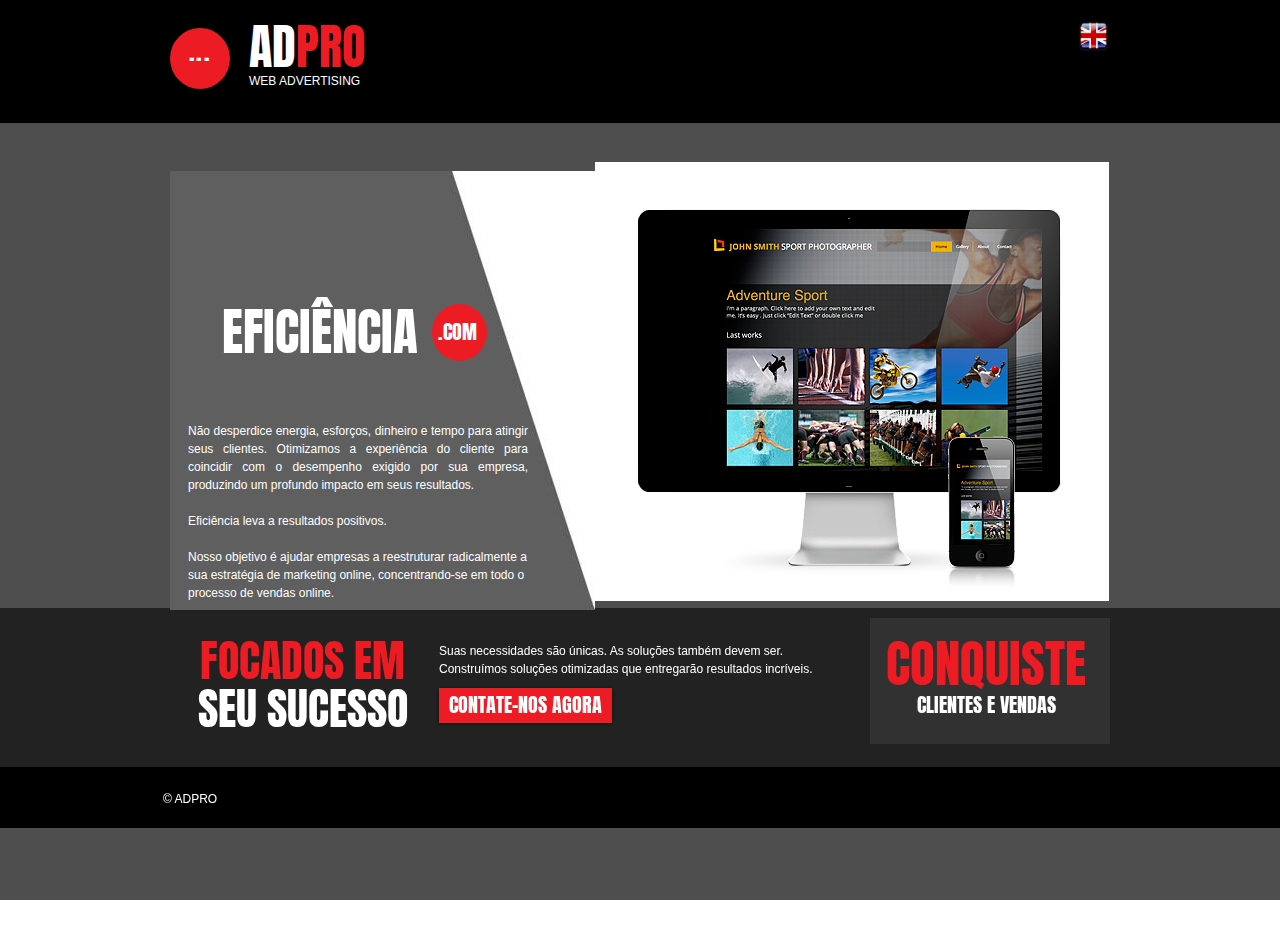
==== commit 88f9dc26: "Update index.html" ====
--- a/index.html
+++ b/index.html
@@ -1,4 +1,3 @@
-
 <html>
    <head>
       <meta http-equiv="content-type" content="text/html; charset=UTF-8">
@@ -11,6 +10,8 @@
       <meta name="fragment" content="!">
       <!-- DATA -->
       <link rel="stylesheet" href="en/files/viewer.css">
+      <link rel="preconnect" href="https://fonts.gstatic.com">
+      <link href="https://fonts.googleapis.com/css2?family=Anton&display=swap" rel="stylesheet">
    </head>
    <body class="">
       <div id="SITE_CONTAINER">
--- a/en/files/viewer.css
+++ b/en/files/viewer.css
@@ -0,0 +1,270 @@
+html, body, div, span, applet, object, iframe,
+h1, h2, h3, h4, h5, h6, p, blockquote, pre,
+a, abbr, acronym, address, big, cite, code,
+del, dfn, em, font, img, ins, kbd, q, s, samp,
+small, strike, strong, sub, sup, tt, var,
+b, u, i, center,
+dl, dt, dd, ol, ul, li,
+fieldset, form, label, legend,
+table, caption, tbody, tfoot, thead, tr, th, td {
+    margin         : 0;
+    padding        : 0;
+    border         : 0;
+    outline        : 0;
+    vertical-align : baseline;
+    background     : transparent;
+}
+
+body{
+    /*line-height: 1;*/
+    font-size   : 10px;
+    font-family : Arial, Helvetica, sans-serif;
+}
+
+textarea, input, select{
+    font-family        : Helvetica, Arial, sans-serif;
+    -webkit-box-sizing : border-box; /* Safari/Chrome, other WebKit */
+    -moz-box-sizing    : border-box; /* Firefox, other Gecko */
+    box-sizing         : border-box; /* Opera/IE 8+ */
+}
+
+ol, ul{
+    list-style : none;
+}
+
+blockquote, q{
+    quotes : none;
+}
+
+:focus{
+    outline : 0;
+}
+
+ins{
+    text-decoration : none;
+}
+
+del{
+    text-decoration : line-through;
+}
+
+table{
+    border-collapse : collapse;
+    border-spacing  : 0;
+}
+
+a {
+    cursor          : pointer;
+    text-decoration : none;
+}
+
+
+/**
+ * End reset
+ */
+
+/**
+ * Set body and site structure to a minimum height of 100%
+ * this causes the body to be smaller than it's content, which means that when scrolling it looks like the content is out of body.
+ */
+html, body{
+    height : 100%;
+}
+
+html.device-mobile-optimized{
+    overflow-x: hidden;
+}
+
+/*************************************
+ * Body overflow settings, BE CAREFUL WHEN CHANGING THIS
+ */
+
+/* When in Public Viewer Mode */
+body {
+    overflow-x : auto;
+    overflow-y : scroll;
+}
+
+/* When in Mobile and in Public Viewer Mode */
+body.device-mobile-optimized{
+    overflow-x: hidden;
+    overflow-y: scroll;
+}
+
+/* Prevents any block directly inside a body to be wider than it. On some browsers anything that is wider than body can result unexpected zooming */
+body.device-mobile-optimized > * {
+    max-width: 100% !important;
+}
+
+/* On Mobile, site structure should have no inner scroll either */
+body.device-mobile-optimized .SITE_ROOT{
+    overflow-x: hidden;
+    overflow-y: auto;
+}
+
+/* On Mobile with non-optimized view, site structure should have no inner scroll either */
+body.device-mobile-non-optimized .SITE_ROOT{
+    overflow-x: hidden;
+    overflow-y: auto;
+}
+
+body.device-mobile-non-optimized.fullScreenMode .SITE_ROOT, body.device-mobile-non-optimized.fullScreenMode #SITE_BACKGROUND{
+    visibility: hidden;
+}
+
+body.device-mobile-non-optimized.fullScreenMode{
+    background-color: #5F6360;
+}
+
+body.fullScreenMode #MOBILE_ACTIONS_MENU {
+    visibility: hidden;
+}
+
+/* When in full screen mode */
+body.fullScreenMode{
+    overflow-x: hidden !important;
+    overflow-y: hidden !important;
+}
+
+/* When in wixapps full screen mode for wixapps zoom*/
+body.device-mobile-optimized.fullScreenMode{
+    overflow-x: hidden !important;
+    overflow-y: auto !important;
+}
+
+/* When in wixapps full screen mode for wixapps zoom temporarily hide site structure*/
+body.device-mobile-optimized.fullScreenMode .SITE_ROOT{
+    overflow-x: hidden !important;
+    overflow-y: hidden !important;
+}
+
+body.device-mobile-optimized.fullScreenMode #SITE_STRUCTURE{
+     overflow-x: hidden !important;
+     overflow-y: hidden !important;
+     height: auto !important;
+}
+
+body.device-mobile-optimized.fullScreenMode #SITE_BACKGROUND{
+    height: auto !important;
+}
+
+/* When in Text Editor */
+body[contenteditable]{
+    overflow-x : auto;
+    overflow-y : auto;
+}
+
+.wixapps-less-spacers-align.ltr{
+    text-align: left;
+}
+.wixapps-less-spacers-align.center{
+    text-align: center;
+}
+.wixapps-less-spacers-align.rtl{
+    text-align: right;
+}
+.wixapps-less-spacers-align > div, .wixapps-less-spacers-align > a{
+    display: inline-block !important;
+}
+/**
+ * End Body overflow settings
+ *************************************/
+
+
+/*** End fixed positioning for header and footer ***/
+
+.SITE_ROOT{
+    min-height : 100%;
+    position   : relative;
+    margin     : 0 auto;
+}
+
+
+/*******************OLD text classes, DO NOT DELETE ****************/
+
+.bold{
+    font-weight : bold;
+}
+
+.italic{
+    font-style : italic;
+}
+
+.underline{
+    text-decoration : underline;
+}
+
+.lineThrough{
+    text-decoration : line-through;
+}
+
+.singleLineText{
+    white-space   : nowrap;
+    text-overflow : ellipsis;
+}
+
+.alignLeft{
+    text-align : left;
+}
+
+.alignCenter{
+    text-align : center;
+}
+
+.alignRight{
+    text-align : right;
+}
+
+.alignJustify{
+    text-align : justify;
+}
+
+
+/************************  NEW text, used in migration for exceptions **************************/
+ul.font_100, ol.font_100{
+    color : rgb(8, 8, 8); font-family : 'Arial, Helvetica, sans-serif', serif; font-size : 10px; font-style : normal; font-variant : normal; line-height : 1.1em; font-weight : normal; margin : 0; text-decoration : none; line-height : normal; letter-spacing : normal;
+}
+
+.font_100 li, .font_100 li{
+    margin-bottom : 12px
+}
+
+.flex_display {
+    display: -webkit-box;
+    display: -webkit-flex;
+    display: -moz-box;
+    display: -ms-flexbox;
+    display: flex;
+}
+
+/*  padding-top - muhahahaha, check out w3 spec http://www.w3.org/TR/CSS2/box.html#collapsing-margins
+    Incredible! in display:block margin-top collapses!
+*/
+.flex_vbox{
+    box-sizing : border-box;
+    padding-top: 0.01em;
+    padding-bottom: 0.01em;
+}
+
+a.wixAppsLink img {
+    cursor: pointer;
+}
+
+.singleLine {
+    white-space: nowrap;
+    display: block;
+    overflow: hidden;
+    text-overflow: ellipsis;
+    word-wrap: normal;
+}
+
+/* For 3D Transforms Safari Workaround*/
+[data-z-counter]{z-index:0;}
+[data-z-counter="0"]{z-index:auto;}
+
+/* For SplitHtmlText */
+letter{position:relative;display:inline-block;}
+word{display:inline-block;white-space:nowrap;}
+
+word.space,
+letter.space{display:inline;}
--- a/en/files/mobileIEFix.css
+++ b/en/files/mobileIEFix.css
@@ -0,0 +1,5 @@
+@media screen and (max-width:800px) {
+    @-ms-viewport {
+        width:321px;
+    }
+}--- a/en/files/css.css
+++ b/en/files/css.css
@@ -0,0 +1,6 @@
+@font-face {
+  font-family: 'Anton';
+  font-style: normal;
+  font-weight: 400;
+  src: local('Anton'), url(http://fonts.gstatic.com/s/anton/v6/o-91-t7-bPc7W26HmS2N4Q.woff2) format('woff2'), url(http://fonts.gstatic.com/s/anton/v6/tilmJBBU81h1G7ZsdY3Hmw.woff) format('woff');
+}
